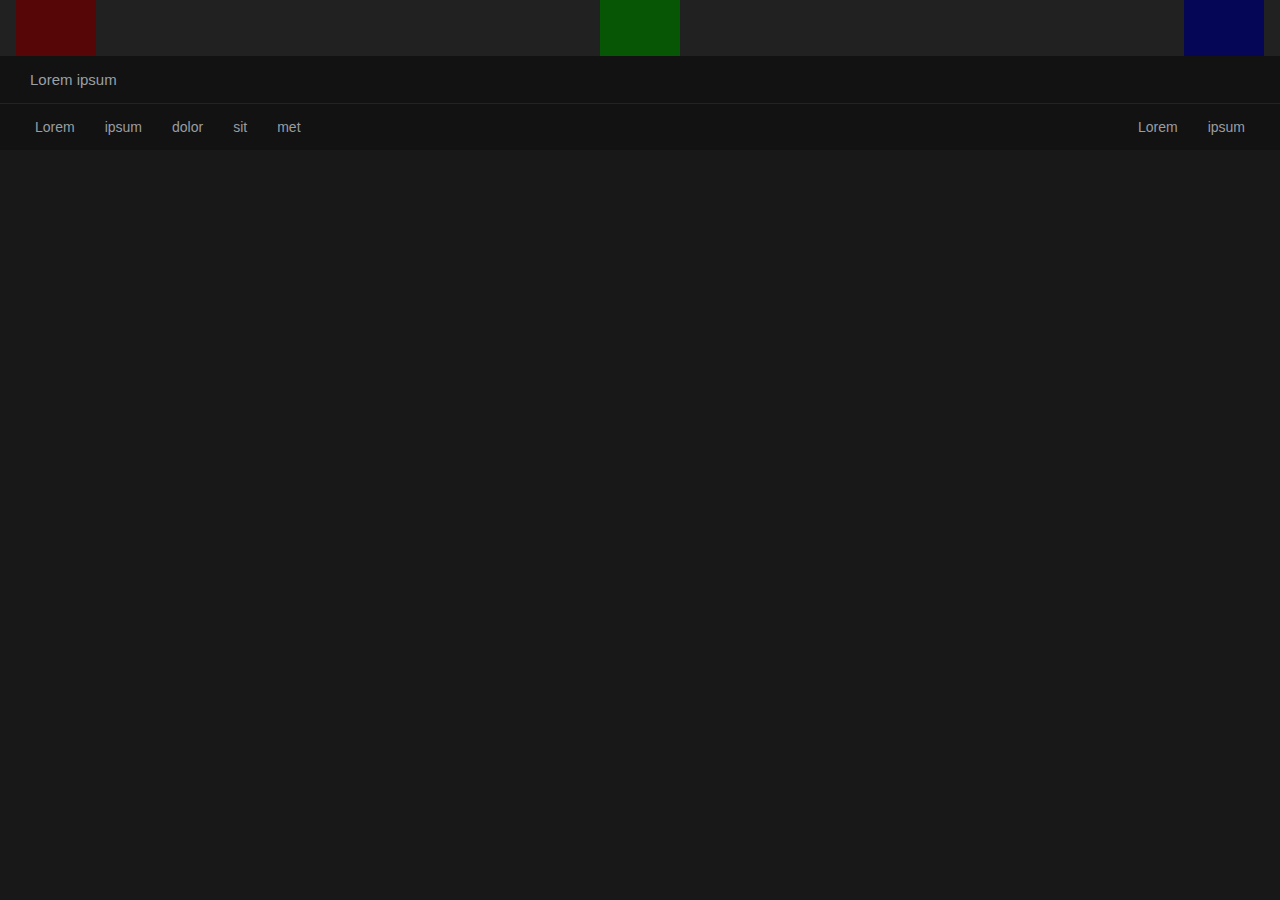
==== full/index.html @ b247baf3 "a" ====
<!DOCTYPE html>
<html dark lang="en" dir="ltr">
  <head>
    <meta charset="utf-8">
    <link rel="stylesheet" href="css/main.css">
    <title></title>
    <style>[hidden] { display: none !important; }</style>
  </head>
  <body>
    <div class="content">
      <div id="master-container">
        <div id="container" class="header">
          <div id="start" class="header"></div>
          <div id="center" class="header"></div>
          <div id="end" class="header"></div>
        </div>

        <div id="container" class="footer flex-fixed">
          <div id="footalt1" class="footer">
            Lorem ipsum
          </div>
          <div id="footmain" class="footer flex">
            <div id="ftstart" class="footer flex">
              <a class="ftcont" href="#">Lorem</a>
              <a class="ftcont" href="#">ipsum</a>
              <a class="ftcont" href="#">dolor</a>
              <a class="ftcont" href="#">sit</a>
              <a class="ftcont" href="#">met</a>
            </div>
            <div id="ftend" class="footer flex">
              <a class="ftcont" href="#">Lorem</a>
              <a class="ftcont" href="#">ipsum</a>
            </div>
          </div>
        </div>
        
      </div>
    </div>
  </body>
</html>
---- full/css/main.css ----
center, div, font, form, h1, h2, h3, h4, h5, h6, hr, img, label, li, ol, p, span, table, tr, u, ul {
  margin: 0; padding: 0; border: 0; background: transparent;
}
html[dark] {background-color: #181818 !important;}
html {background-color: #f9f9f9 !important;}
html {
  font-size: 10px;
  font-family: Roboto, Arial, sans-serif;
  scrollbar-color: rgb(170, 170, 170) rgba(0, 0, 0, 0)
}
html, body {
  min-height: 400px;
}
body, input, button {
  font-size: 14px;
  font-family: Roboto, Arial, sans-serif;
  color: #bdc1c5;
}
body {
  padding: 0;
  margin: 0;
  overflow-y: scroll;
}
a {
  color: #8ab4f8;
  text-decoration: none;
}
a:hover {
  text-decoration: underline;
}

.content {
  display: flex;
  flex-direction: column;
  height: 100%
}
.flex {
  display: flex;
  flex-wrap: wrap;
  justify-content: space-between;
}
.flex-fixed {
  flex-shrink: 0;
  box-sizing: border-box;
}

#container.header {
  background-color: rgba(34, 34, 34, 0.9);
  padding: 0 16px;
  height: 56px;
  align-items: center;
  display: flex;
  flex-direction: row;
  justify-content: space-between;
}
#container.header div {
  height: 100%;
  width: 80px;
  display: inline-flex;
}
#start.header, #end.header {
  display: flex;
  flex-direction: row;
}
#start.header {
  background-color: rgba(100, 0, 0, 0.8);
  align-items: center
}
#center.header {background-color: rgba(0, 100, 0, 0.8);}
#end.header {background-color: rgba(0, 0, 100, 0.8);}

.footer {
  background: #121212;
}
#footalt1.footer {
  padding: 15px 30px;
  border-bottom: 1px solid #212327;
  font-size: 15px;
  color: #9aa0a6;
}
#footmain.footer {
  padding: 0 20px;
}
a.ftcont {
  color: #999da2;
}
.ftcont {
  display: block;
  padding: 15px;
  white-space: nowrap;
}
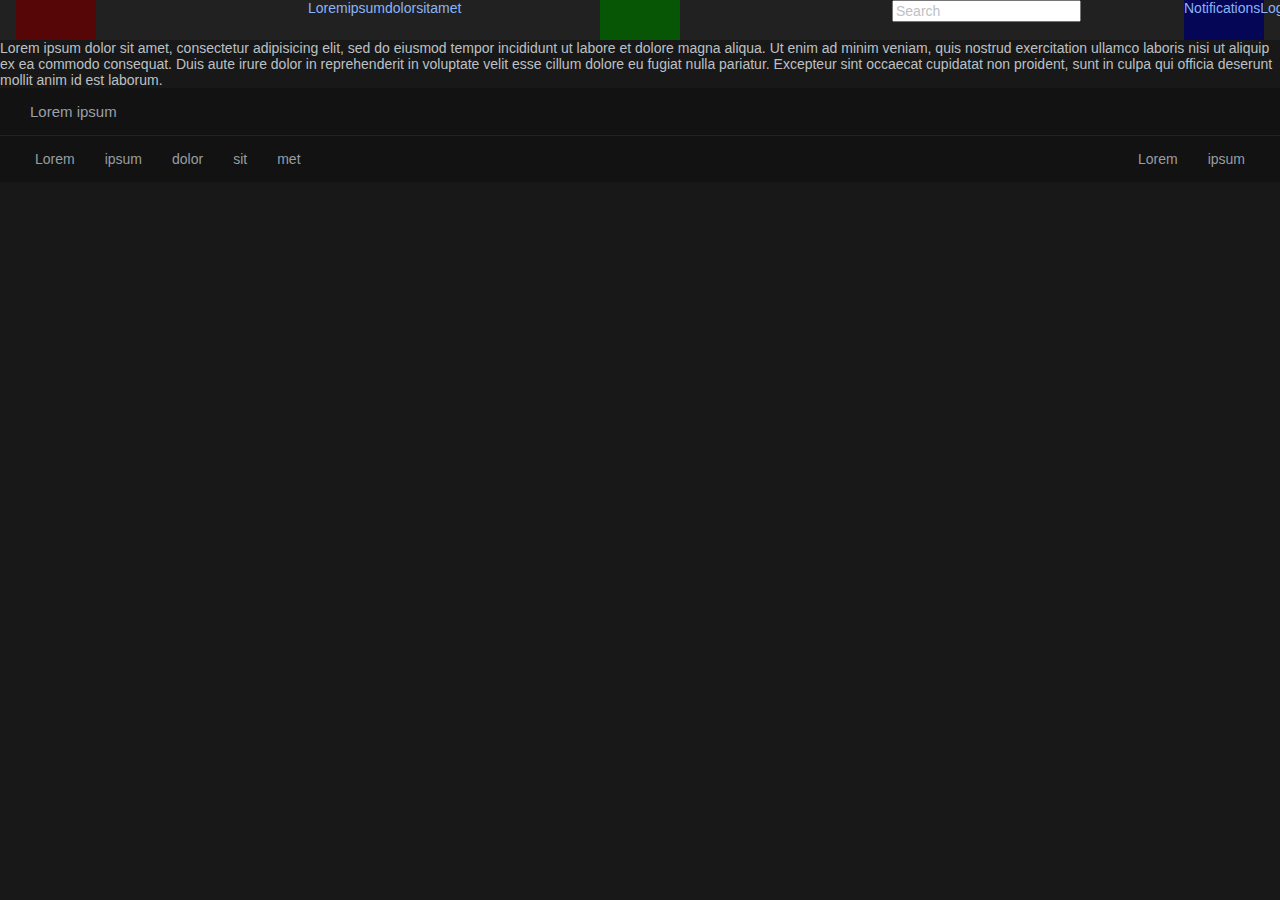
==== commit 53c5dbb2: "a" ====
--- a/full/index.html
+++ b/full/index.html
@@ -11,8 +11,29 @@
       <div id="master-container">
         <div id="container" class="header">
           <div id="start" class="header"></div>
+            <div class="">
+              <a href="#">Lorem</a>
+              <a href="#">ipsum</a>
+              <a href="#">dolor</a>
+              <a href="#">sit</a>
+              <a href="#">amet</a>
+            </div>
           <div id="center" class="header"></div>
-          <div id="end" class="header"></div>
+            <div class="">
+              <form class="" method="post">
+                <input type="text" name="" value="Search">
+              </form>
+            </div>
+          <div id="end" class="header">
+            <div id="buttons" class="header">
+              <a href="#">Notifications</a>
+              <a href="#">Login</a>
+            </div>
+          </div>
+        </div>
+
+        <div id="container" class="mainpage">
+          <p>Lorem ipsum dolor sit amet, consectetur adipisicing elit, sed do eiusmod tempor incididunt ut labore et dolore magna aliqua. Ut enim ad minim veniam, quis nostrud exercitation ullamco laboris nisi ut aliquip ex ea commodo consequat. Duis aute irure dolor in reprehenderit in voluptate velit esse cillum dolore eu fugiat nulla pariatur. Excepteur sint occaecat cupidatat non proident, sunt in culpa qui officia deserunt mollit anim id est laborum.</p>
         </div>
 
         <div id="container" class="footer flex-fixed">
@@ -33,7 +54,7 @@
             </div>
           </div>
         </div>
-        
+
       </div>
     </div>
   </body>
--- a/full/css/main.css
+++ b/full/css/main.css
@@ -47,7 +47,7 @@
 #container.header {
   background-color: rgba(34, 34, 34, 0.9);
   padding: 0 16px;
-  height: 56px;
+  height: 40px;
   align-items: center;
   display: flex;
   flex-direction: row;
@@ -69,6 +69,7 @@
 #center.header {background-color: rgba(0, 100, 0, 0.8);}
 #end.header {background-color: rgba(0, 0, 100, 0.8);}
 
+
 .footer {
   background: #121212;
 }
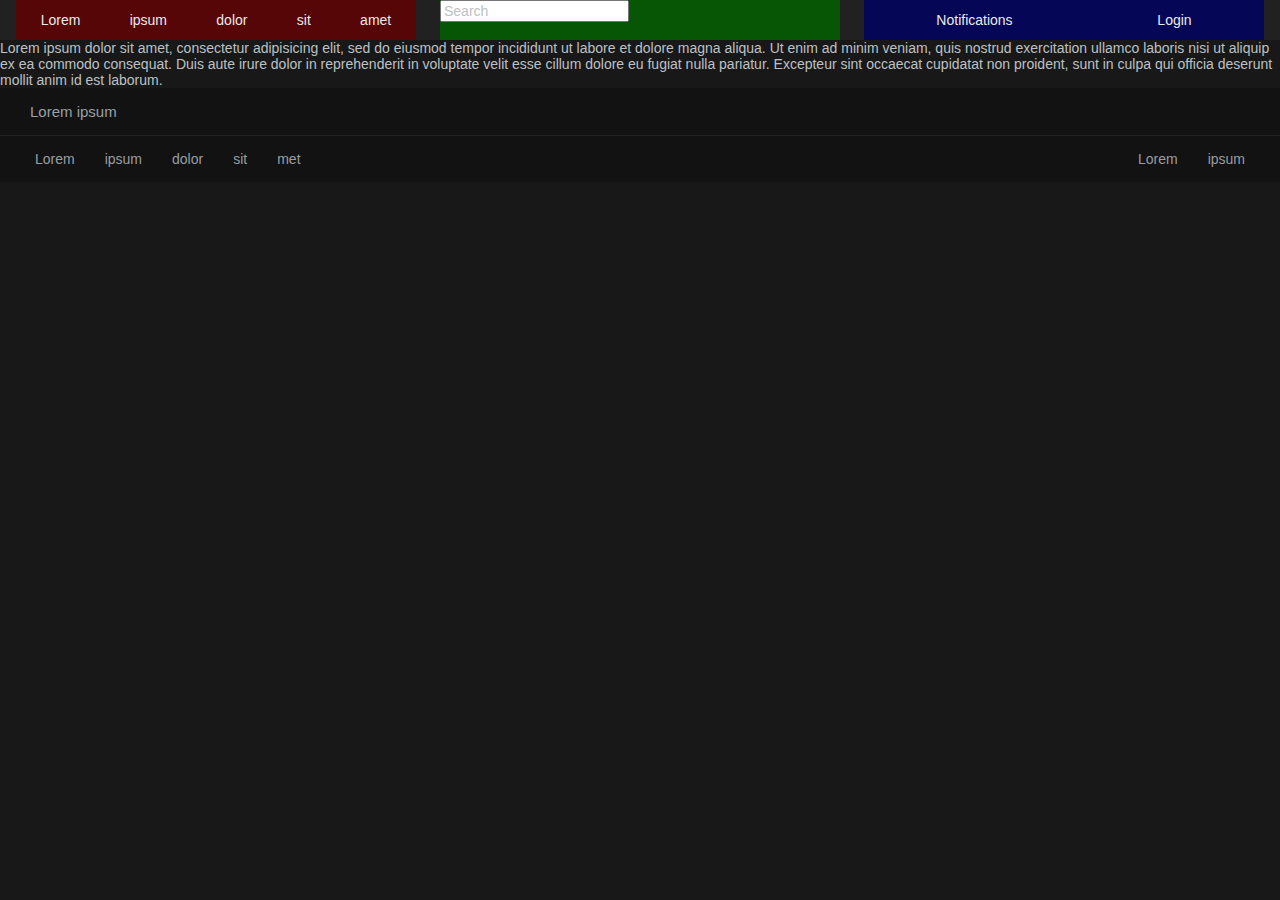
==== commit c5246904: "a" ====
--- a/full/index.html
+++ b/full/index.html
@@ -10,24 +10,26 @@
     <div class="content">
       <div id="master-container">
         <div id="container" class="header">
-          <div id="start" class="header"></div>
-            <div class="">
-              <a href="#">Lorem</a>
-              <a href="#">ipsum</a>
-              <a href="#">dolor</a>
-              <a href="#">sit</a>
-              <a href="#">amet</a>
+          <div id="start" class="header">
+            <div id="buttons" class="start">
+              <a class="hdcont" href="#">Lorem</a>
+              <a class="hdcont" href="#">ipsum</a>
+              <a class="hdcont" href="#">dolor</a>
+              <a class="hdcont" href="#">sit</a>
+              <a class="hdcont" href="#">amet</a>
             </div>
-          <div id="center" class="header"></div>
-            <div class="">
+          </div>
+          <div id="center" class="header">
+            <div id="searchbox" class="center">
               <form class="" method="post">
                 <input type="text" name="" value="Search">
               </form>
             </div>
+          </div>
           <div id="end" class="header">
-            <div id="buttons" class="header">
-              <a href="#">Notifications</a>
-              <a href="#">Login</a>
+            <div id="buttons" class="end">
+              <a class="hdcont" href="#">Notifications</a>
+              <a class="hdcont" href="#">Login</a>
             </div>
           </div>
         </div>
--- a/full/css/main.css
+++ b/full/css/main.css
@@ -55,7 +55,7 @@
 }
 #container.header div {
   height: 100%;
-  width: 80px;
+  width: 400px;
   display: inline-flex;
 }
 #start.header, #end.header {
@@ -68,6 +68,19 @@
 }
 #center.header {background-color: rgba(0, 100, 0, 0.8);}
 #end.header {background-color: rgba(0, 0, 100, 0.8);}
+
+
+#buttons.start a {
+  margin: auto;
+  padding: 8px 20px;
+}
+#buttons.end a {
+  margin: auto;
+  padding: 8px 40px;
+}
+a.hdcont {
+  color: #e8eaed;
+}
 
 
 .footer {
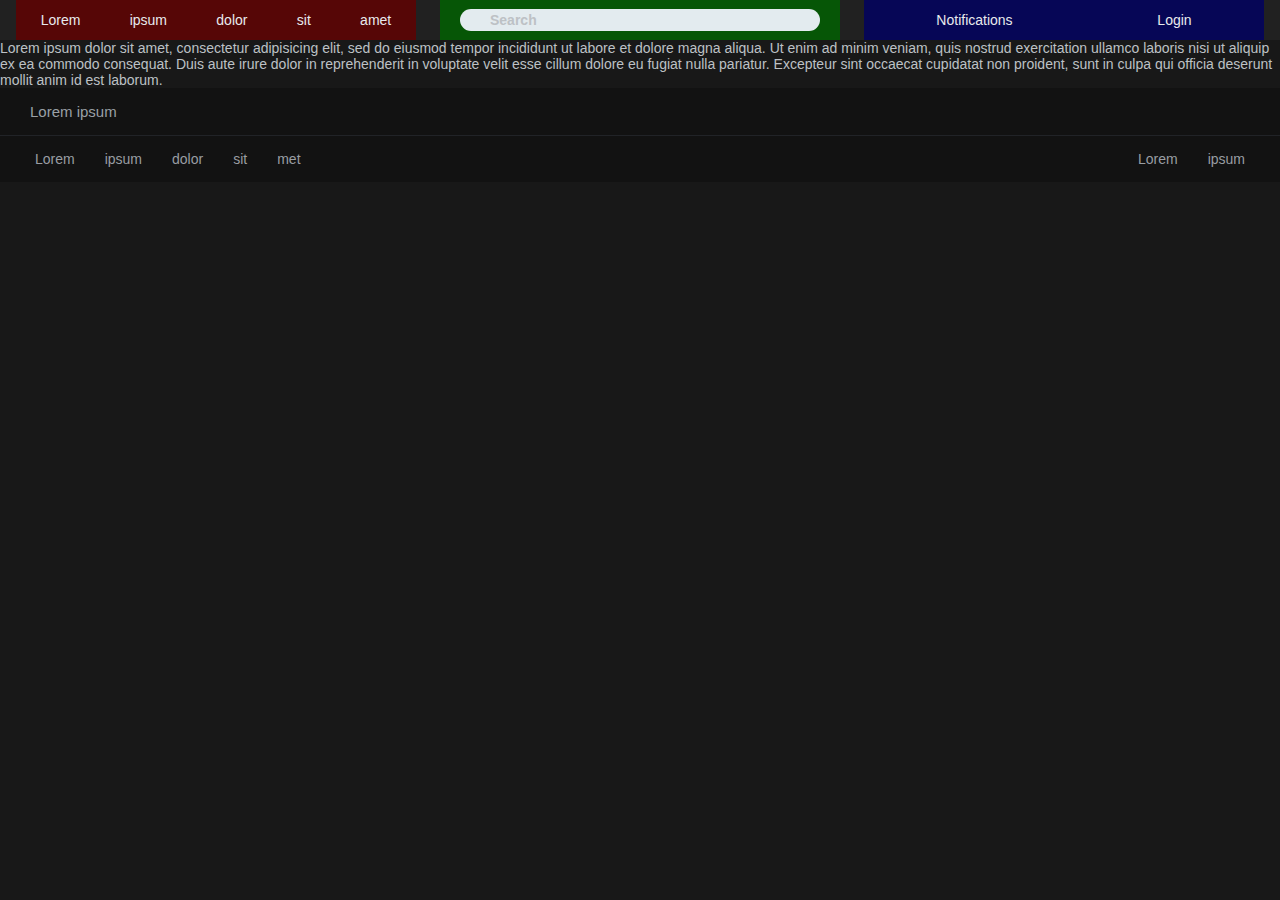
==== commit 58b4b0a4: "a" ====
--- a/full/index.html
+++ b/full/index.html
@@ -10,6 +10,7 @@
     <div class="content">
       <div id="master-container">
         <div id="container" class="header">
+
           <div id="start" class="header">
             <div id="buttons" class="start">
               <a class="hdcont" href="#">Lorem</a>
@@ -19,13 +20,18 @@
               <a class="hdcont" href="#">amet</a>
             </div>
           </div>
+
           <div id="center" class="header">
-            <div id="searchbox" class="center">
-              <form class="" method="post">
-                <input type="text" name="" value="Search">
-              </form>
-            </div>
+            <ul>
+              <li id="searchbox" class="header">
+                <div class="searchbox">
+                  <span class=""></span>
+                  <input type="text" value="Search">
+                </div>
+              </li>
+            </ul>
           </div>
+
           <div id="end" class="header">
             <div id="buttons" class="end">
               <a class="hdcont" href="#">Notifications</a>
--- a/full/css/main.css
+++ b/full/css/main.css
@@ -82,6 +82,40 @@
   color: #e8eaed;
 }
 
+#center.header ul {
+  list-style: none;
+  padding: 0;
+  margin: auto;
+  position: relative;
+}
+#searchbox.header {
+  vertical-align: middle;
+  display: inline-block;
+  padding: 9px 20px;
+  margin: auto;
+  border: 0px;
+}
+#searchbox.header .searchbox {
+  position: relative;
+  display: inline;
+}
+#searchbox.header .searchbox span {
+  position: absolute;
+  top: 2px;
+  left: 8px;
+  font-size: 18px;
+  color: #9fb6c3;
+}
+#searchbox.header .searchbox input {
+  background: #e3ebef;
+  box-shadow: none;
+  border: 0;
+  width: 200px;
+  padding: 3px 130px 3px 30px;
+  border-radius: 90px;
+  font-weight: bold;
+}
+
 
 .footer {
   background: #121212;
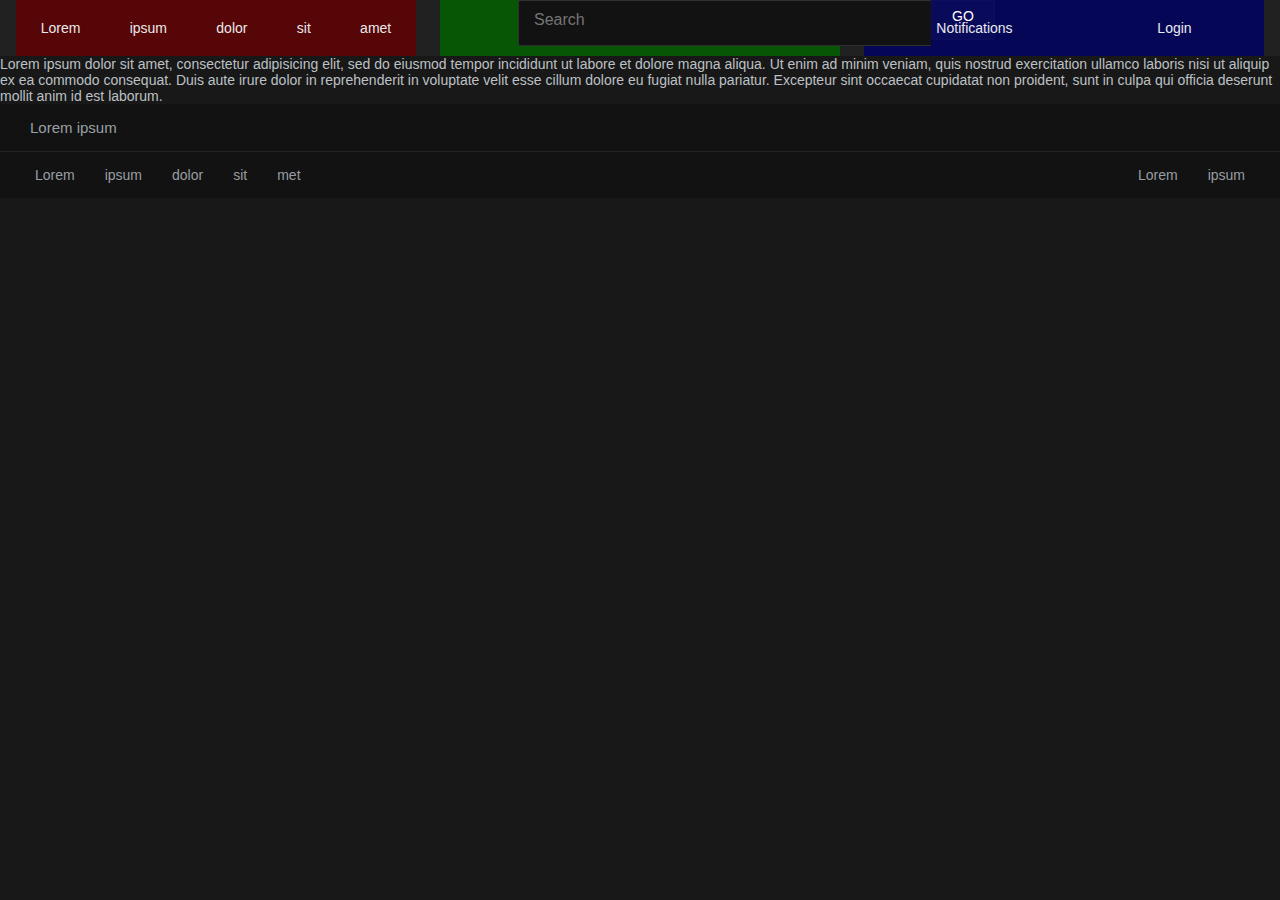
==== commit ec7b7da7: "a" ====
--- a/full/index.html
+++ b/full/index.html
@@ -22,14 +22,22 @@
           </div>
 
           <div id="center" class="header">
-            <ul>
-              <li id="searchbox" class="header">
-                <div class="searchbox">
-                  <span class=""></span>
-                  <input type="text" value="Search">
+            <searchbox id="search" class="header" desktop-searchbar-style="default" desktop-sbox-icon="" system-icons="" role="search">
+              <form id="search-form" class="searchbox" action="/results">
+                <div id="container" class="searchbox">
+                  <div id="search-input" class="searchbox-spt" slot="search-input">
+                    <div class="slib_a" style="height: 24px;">
+                      <div class="slib_b" dir="ltr">
+                        <input id="search" class="searchbox" autocapitalize="none" autocomplete="off" autocorrect="off" name="search_query" tabindex="0" type="text" spellcheck="false" placeholder="Search" aria-label="Search" role="combobox" aria-haspopup="false" aria-autocomplete="list" style="border: medium none; padding: 0px; margin: 0px; height: auto; width: 100%; outline: currentcolor none medium;" dir="ltr">
+                      </div>
+                    </div>
+                  </div>
                 </div>
-              </li>
-            </ul>
+              </form>
+              <button id="search-icon" class="searchbox" aria-label="Search">
+                <icon class="searchbox"><span style="pointer-events: none; display: block; width: 100%; height: 100%;">GO</span></icon>
+              </button>
+            </searchbox>
           </div>
 
           <div id="end" class="header">
--- a/full/css/main.css
+++ b/full/css/main.css
@@ -47,7 +47,7 @@
 #container.header {
   background-color: rgba(34, 34, 34, 0.9);
   padding: 0 16px;
-  height: 40px;
+  height: 56px;
   align-items: center;
   display: flex;
   flex-direction: row;
@@ -58,7 +58,7 @@
   width: 400px;
   display: inline-flex;
 }
-#start.header, #end.header {
+#start.header, #end.header , #center.header{
   display: flex;
   flex-direction: row;
 }
@@ -66,7 +66,6 @@
   background-color: rgba(100, 0, 0, 0.8);
   align-items: center
 }
-#center.header {background-color: rgba(0, 100, 0, 0.8);}
 #end.header {background-color: rgba(0, 0, 100, 0.8);}
 
 
@@ -82,38 +81,111 @@
   color: #e8eaed;
 }
 
-#center.header ul {
-  list-style: none;
+#center.header {background-color: rgba(0, 100, 0, 0.8);}
+#center.herader {
+  align-items: center;
+  flex: 0 1 728px;
+  min-width: 0px;
+}
+searchbox[desktop-sbox-icon] #container.searchbox {margin-left: 34px;}
+searchbox[desktop-sbox-icon] #container.searchbox > [slot="search-input"] input {
+  box-sizing: border-box;
+  padding: 1px 0;
+  margin: 0;
+}
+searchbox[system-icons] #search-icon.searchbox icon.searchbox {
+  width: 24px;
+  height: 24px;
+  color: #fff
+}
+searchbox.header {
+  margin: 0 0 0 40px;
+  padding: 0 4px;
+  flex: 1;
+  flex-basis: 0.000000001px;
+}
+searchbox {display: flex;}
+#search-form.searchbox {
+  height: 40px;
+  position: relative;
+  flex: 1;
+  flex-basis: 0.000000001px;
+  display: flex;
+  flex-direction: row;
+}
+#container.searchbox {
+  position: relative;
+  align-items: center;
+  background-color: rgb(18, 18, 18);
+  border: 1px solid rgb(48, 48, 48);
+  border-right: none;
+  border-radius: 2px 0 0 2px;
+  box-shadow: inset 0 1px 2px rgba(0, 0, 0, 0);
+  color: rgba(255, 255, 255, 0.88);
+  padding: 2px 6px;
+  flex: 1;
+  flex-basis: 0.000000001px;
+  display: flex;
+  flex-direction: row;
+}
+#container.searchbox > [slot="search-input"] {width: 100%;}
+.slib_a {
+  background: transparent;
+  width: 100%;
+  flex:1;
+  vertical-align: top;
+  -moz-box-sizing: border-box;
+}
+.slib_b {
   padding: 0;
-  margin: auto;
+  -moz-boz-sizing: border-box;
+  height: 100%;
+  overflow: hidden;
+  padding: 5px 9px 0;
+}
+#container.searchbox input.searchbox {
+  -webkit-appearance: none;
+  -webkit-font-smoothing: antialiased;
+  background-color: transparent;
+  border: none;
+  box-shadow: none;
+  color: inherit;
+  font-family: 'Roboto','Noto',sans-serif;
+  font-size: 16px;
+  font-weight: 400;
+  line-height: 24px;
+  margin-left: 4px;
+  max-width: 100%;
+  outline: none;
+  text-align: inherit;
+  width: 100%;
+  flex: 1;
+  flex-basis: 0.000000001px;
+}
+#search-icon.searchbox {
+  border: 1px solid rgba(255, 255, 255, 0.08);
+  background-color: rgba(255, 255, 255, 0.08);
+  border-radius: 0 2px 2px 0;
+  cursor: pointer;
+  height: 40px;
+  width: 64px;
+  margin: 0;
+}
+#search-icon.searchbox icon.searchbox {
+  width: 24px;
+  height: 24px;
+  color: #fff;
+  opacity: 1;
+}
+icon {
+  display: inline-flex;
+  align-items: center;
+  justify-content: center;
   position: relative;
-}
-#searchbox.header {
   vertical-align: middle;
-  display: inline-block;
-  padding: 9px 20px;
-  margin: auto;
-  border: 0px;
-}
-#searchbox.header .searchbox {
-  position: relative;
-  display: inline;
-}
-#searchbox.header .searchbox span {
-  position: absolute;
-  top: 2px;
-  left: 8px;
-  font-size: 18px;
-  color: #9fb6c3;
-}
-#searchbox.header .searchbox input {
-  background: #e3ebef;
-  box-shadow: none;
-  border: 0;
-  width: 200px;
-  padding: 3px 130px 3px 30px;
-  border-radius: 90px;
-  font-weight: bold;
+  fill: #fff;
+  stroke: none;
+  margin: 0;
 }
 
 
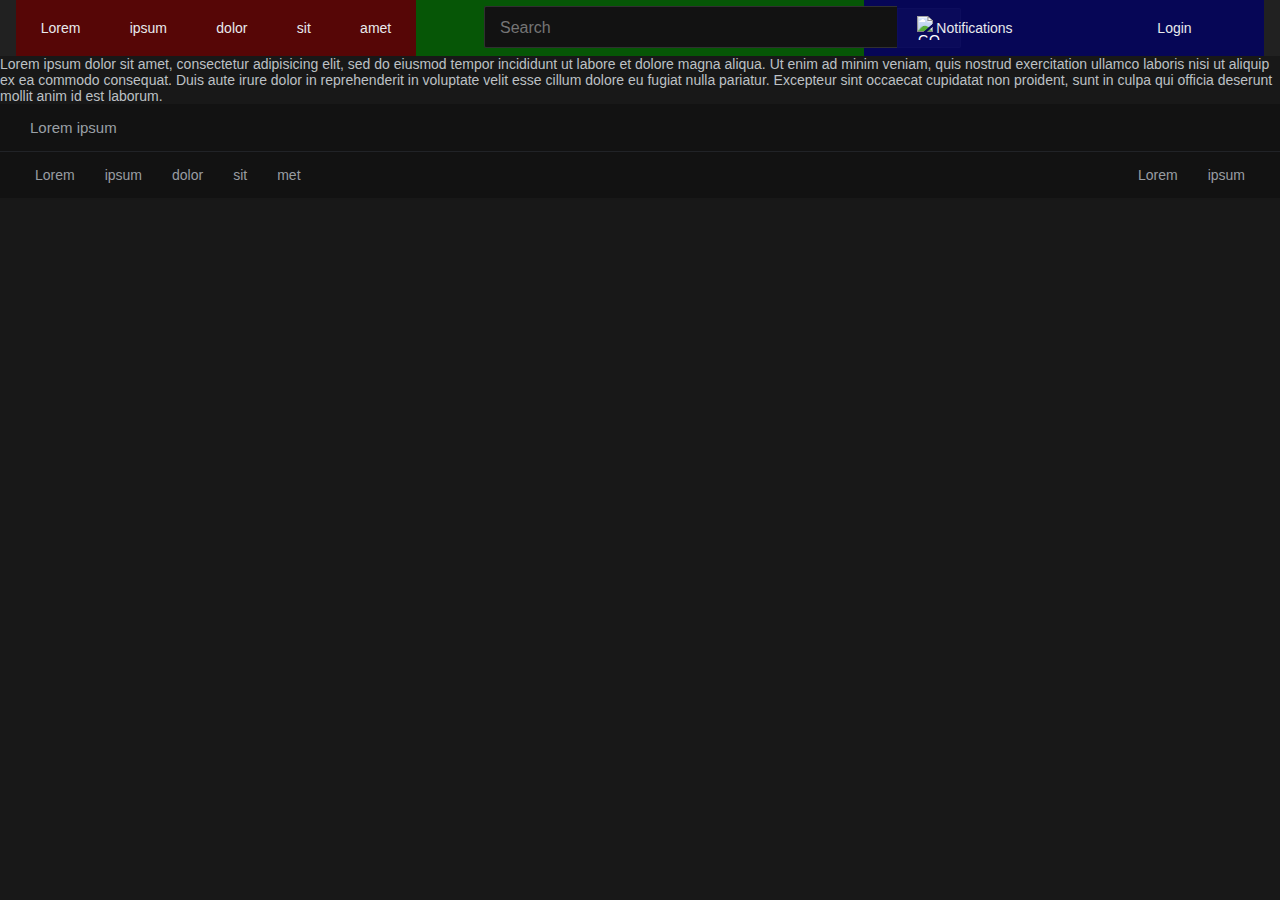
==== commit f07b17f2: "a" ====
--- a/full/index.html
+++ b/full/index.html
@@ -35,7 +35,12 @@
                 </div>
               </form>
               <button id="search-icon" class="searchbox" aria-label="Search">
-                <icon class="searchbox"><span style="pointer-events: none; display: block; width: 100%; height: 100%;">GO</span></icon>
+                <icon class="searchbox">
+                  <img src="icon.jpg" alt="GO" style="pointer-events: none; display: block; width: 100%; height: 100%;">
+                  <!--<span style="pointer-events: none; display: block; width: 100%; height: 100%;">
+                    GO
+                  </span>-->
+                </icon>
               </button>
             </searchbox>
           </div>
--- a/full/css/main.css
+++ b/full/css/main.css
@@ -82,12 +82,18 @@
 }
 
 #center.header {background-color: rgba(0, 100, 0, 0.8);}
-#center.herader {
-  align-items: center;
+#center.header {
+  -ms-align-items: center;
+  -webkit-align-items: center;
+  -moz-align-items: center;
+  align-items: center;
+  -ms-flex: 0 1 728px;
+  -webkit-flex: 0 1 728px;
+  -moz-flex: 0 1 728px;
   flex: 0 1 728px;
   min-width: 0px;
 }
-searchbox[desktop-sbox-icon] #container.searchbox {margin-left: 34px;}
+searchbox[desktop-sbox-icon] #container.searchbox {margin: 0 0 0 40px;}
 searchbox[desktop-sbox-icon] #container.searchbox > [slot="search-input"] input {
   box-sizing: border-box;
   padding: 1px 0;
@@ -99,13 +105,14 @@
   color: #fff
 }
 searchbox.header {
-  margin: 0 0 0 40px;
+  margin: 0 0 0 24px;
   padding: 0 4px;
   flex: 1;
   flex-basis: 0.000000001px;
 }
 searchbox {display: flex;}
 #search-form.searchbox {
+  margin: 5px 0;
   height: 40px;
   position: relative;
   flex: 1;
@@ -122,7 +129,7 @@
   border-radius: 2px 0 0 2px;
   box-shadow: inset 0 1px 2px rgba(0, 0, 0, 0);
   color: rgba(255, 255, 255, 0.88);
-  padding: 2px 6px;
+  padding: 0 6px;
   flex: 1;
   flex-basis: 0.000000001px;
   display: flex;
@@ -141,7 +148,7 @@
   -moz-boz-sizing: border-box;
   height: 100%;
   overflow: hidden;
-  padding: 5px 9px 0;
+  padding: 9px 9px 0;
 }
 #container.searchbox input.searchbox {
   -webkit-appearance: none;
@@ -169,7 +176,7 @@
   cursor: pointer;
   height: 40px;
   width: 64px;
-  margin: 0;
+  margin: 7px 0;
 }
 #search-icon.searchbox icon.searchbox {
   width: 24px;
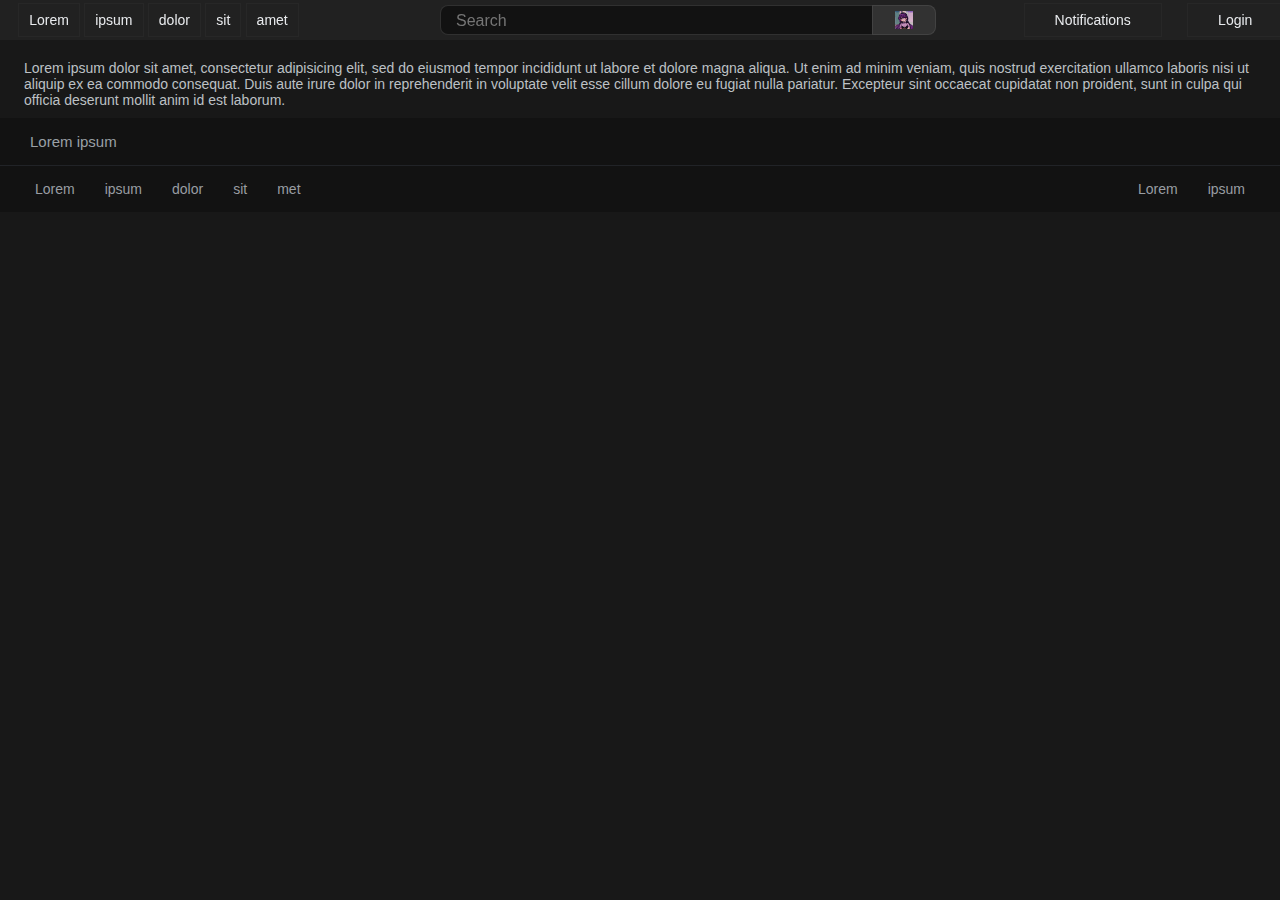
==== commit 2cd66ba6: "known bug: #container.header overflowing past vertical scrollbar. reason: if i knew it wouuldn't be " ====
--- a/full/index.html
+++ b/full/index.html
@@ -78,5 +78,6 @@
 
       </div>
     </div>
+    <script type="text/javascript" src="main.js"></script>
   </body>
 </html>
--- a/full/css/main.css
+++ b/full/css/main.css
@@ -19,6 +19,8 @@
 body {
   padding: 0;
   margin: 0;
+  width: 100vw;
+  height: 100vh;
   overflow-y: scroll;
 }
 a {
@@ -29,6 +31,13 @@
   text-decoration: underline;
 }
 
+#master-container {
+  min-width: 1008px;
+  max-width: 1920px;
+  width: 100%;
+  height: 100%;
+}
+
 .content {
   display: flex;
   flex-direction: column;
@@ -45,9 +54,14 @@
 }
 
 #container.header {
+  overflow: hidden;
+  position: fixed;
+  width: 100%;
+  top: 0;
+
   background-color: rgba(34, 34, 34, 0.9);
   padding: 0 16px;
-  height: 56px;
+  height: 40px;
   align-items: center;
   display: flex;
   flex-direction: row;
@@ -55,7 +69,7 @@
 }
 #container.header div {
   height: 100%;
-  width: 400px;
+  width: 285px;
   display: inline-flex;
 }
 #start.header, #end.header , #center.header{
@@ -63,34 +77,28 @@
   flex-direction: row;
 }
 #start.header {
-  background-color: rgba(100, 0, 0, 0.8);
   align-items: center
 }
-#end.header {background-color: rgba(0, 0, 100, 0.8);}
-
 
 #buttons.start a {
   margin: auto;
-  padding: 8px 20px;
+  padding: 8px 10px;
+  border: 1px solid rgba(100, 100, 100, 0.1);
 }
 #buttons.end a {
   margin: auto;
-  padding: 8px 40px;
+  padding: 8px 30px;
+  border: 1px solid rgba(100, 100, 100, 0.1);
 }
 a.hdcont {
   color: #e8eaed;
 }
 
-#center.header {background-color: rgba(0, 100, 0, 0.8);}
 #center.header {
-  -ms-align-items: center;
-  -webkit-align-items: center;
-  -moz-align-items: center;
-  align-items: center;
-  -ms-flex: 0 1 728px;
-  -webkit-flex: 0 1 728px;
-  -moz-flex: 0 1 728px;
-  flex: 0 1 728px;
+  display: flex;
+  flex-direction: row;
+  align-items: center;
+  flex: 0 1 568px;
   min-width: 0px;
 }
 searchbox[desktop-sbox-icon] #container.searchbox {margin: 0 0 0 40px;}
@@ -100,8 +108,8 @@
   margin: 0;
 }
 searchbox[system-icons] #search-icon.searchbox icon.searchbox {
-  width: 24px;
-  height: 24px;
+  width: 18px;
+  height: 18px;
   color: #fff
 }
 searchbox.header {
@@ -112,8 +120,8 @@
 }
 searchbox {display: flex;}
 #search-form.searchbox {
-  margin: 5px 0;
-  height: 40px;
+  margin: 0px 0;
+  height: 28px;
   position: relative;
   flex: 1;
   flex-basis: 0.000000001px;
@@ -126,7 +134,7 @@
   background-color: rgb(18, 18, 18);
   border: 1px solid rgb(48, 48, 48);
   border-right: none;
-  border-radius: 2px 0 0 2px;
+  border-radius: 8px 0 0 8px;
   box-shadow: inset 0 1px 2px rgba(0, 0, 0, 0);
   color: rgba(255, 255, 255, 0.88);
   padding: 0 6px;
@@ -148,7 +156,7 @@
   -moz-boz-sizing: border-box;
   height: 100%;
   overflow: hidden;
-  padding: 9px 9px 0;
+  padding: 3px 9px 0;
 }
 #container.searchbox input.searchbox {
   -webkit-appearance: none;
@@ -172,11 +180,11 @@
 #search-icon.searchbox {
   border: 1px solid rgba(255, 255, 255, 0.08);
   background-color: rgba(255, 255, 255, 0.08);
-  border-radius: 0 2px 2px 0;
+  border-radius: 0 8px 8px 0;
   cursor: pointer;
-  height: 40px;
+  height: 30px;
   width: 64px;
-  margin: 7px 0;
+  margin: 0px 0;
 }
 #search-icon.searchbox icon.searchbox {
   width: 24px;
@@ -195,6 +203,34 @@
   margin: 0;
 }
 
+#end.header {
+  min-width: 225px;
+  align-items: center;
+  justify-content: flex-end;
+  flex: none;
+}
+
+#container.header:after {
+  content: "";
+  height: 5px;
+  opacity: 1;
+  pointer-events: none;
+  position: absolute;
+  right: 0px;
+  width: 100%;
+  z-index: 2050;
+  bottom: 0;
+  left: 0;
+}
+
+
+#container.mainpage {
+  margin-top: 40px;
+}
+#container.mainpage p {
+  padding: 20px 24px 10px;
+}
+
 
 .footer {
   background: #121212;
